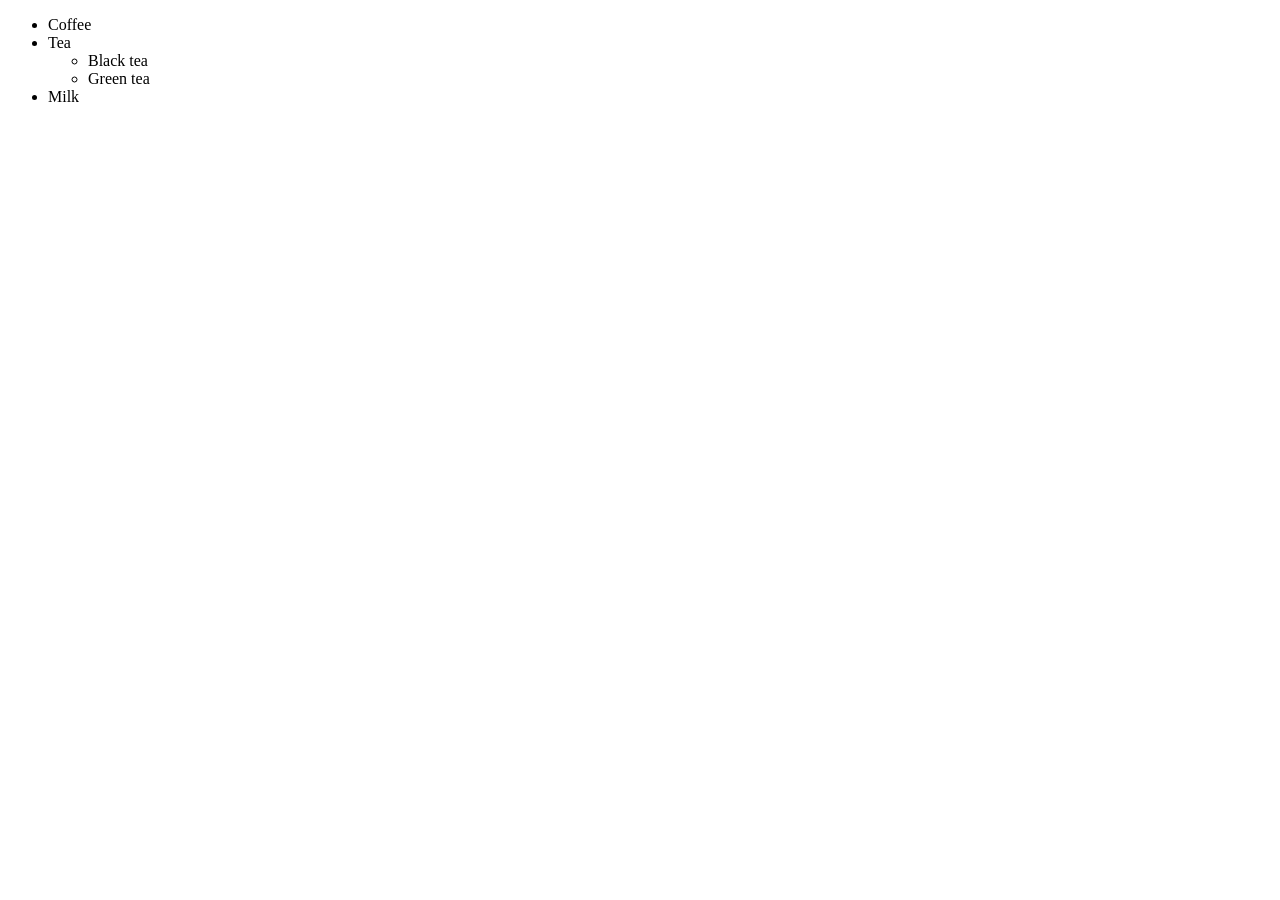
==== task2.html @ e36a7224 "Add files via upload" ====
<!DOCTYPE html>
<html lang="en">
<head>
    <meta charset="UTF-8">
    <meta name="viewport" content="width=device-width, initial-scale=1.0">
    <title>TASK2</title>
</head>
<body>
    <ul type="disc">
        <li>Coffee</li>
        <li>Tea
            <ul type="circle">
                <li>Black tea</li>
                <li>Green tea</li>
            </ul>
        </li>
        <li>Milk</li>
    </ul>
</body>
</html>
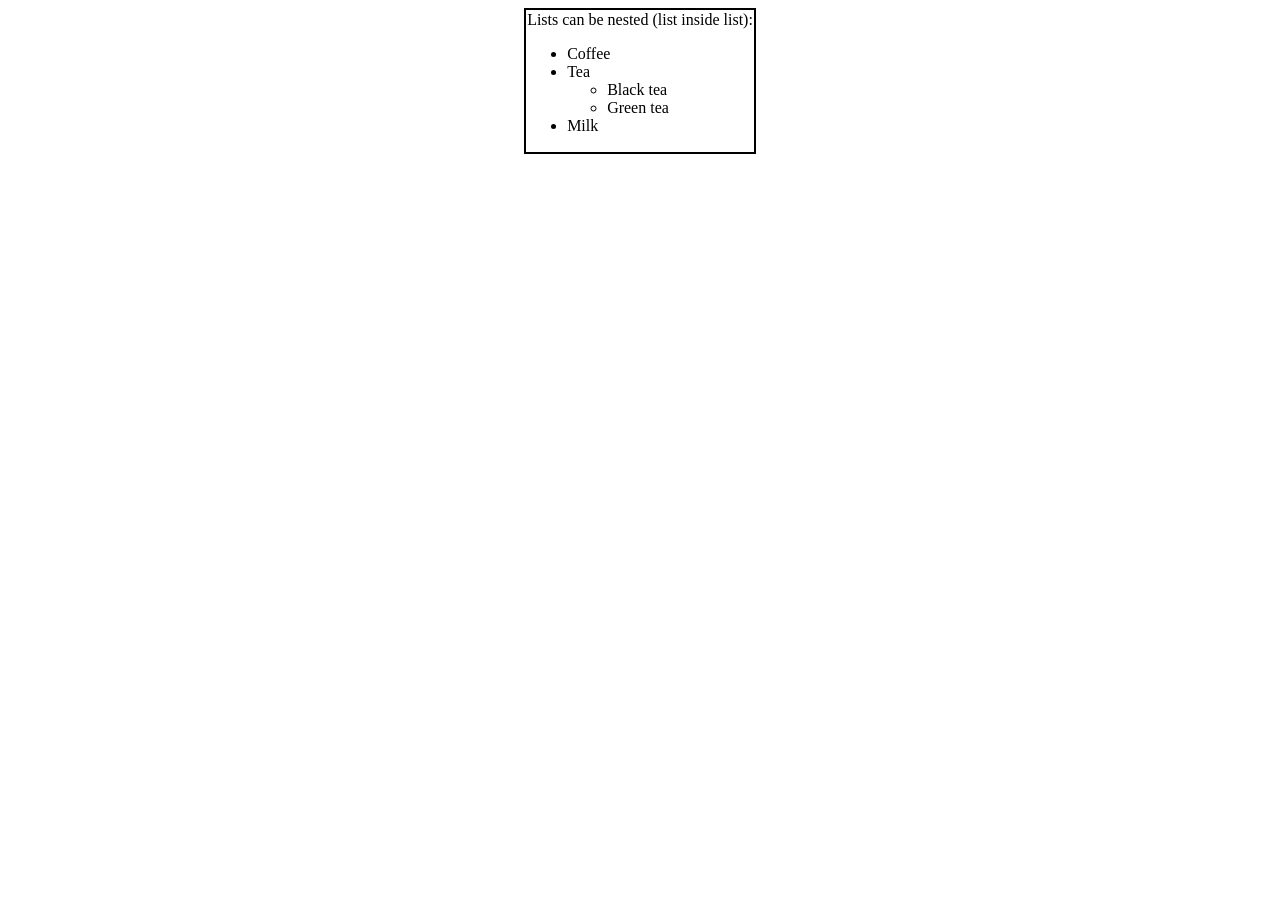
==== commit af9edf3d: "Add files via upload" ====
--- a/task2.html
+++ b/task2.html
@@ -6,15 +6,25 @@
     <title>TASK2</title>
 </head>
 <body>
-    <ul type="disc">
-        <li>Coffee</li>
-        <li>Tea
-            <ul type="circle">
-                <li>Black tea</li>
-                <li>Green tea</li>
-            </ul>
-        </li>
-        <li>Milk</li>
-    </ul>
+    <center>
+        <div>
+            <table border="1" bordercolor="black" cellspacing="0">
+                <tr>
+                    <td>Lists can be nested (list inside list):
+                        <ul>
+                            <li type="dot">Coffee</li>
+                            <li type="dot">Tea
+                                <ul>
+                                    <li type="circle">Black tea</li>
+                                    <li type="circle">Green tea</li>
+                                </ul>
+                            </li>
+                            <li type="dot">Milk</li>
+                        </ul>
+                    </td>
+                </tr> 
+            </table>
+        </div>
+    </center>
 </body>
 </html>
